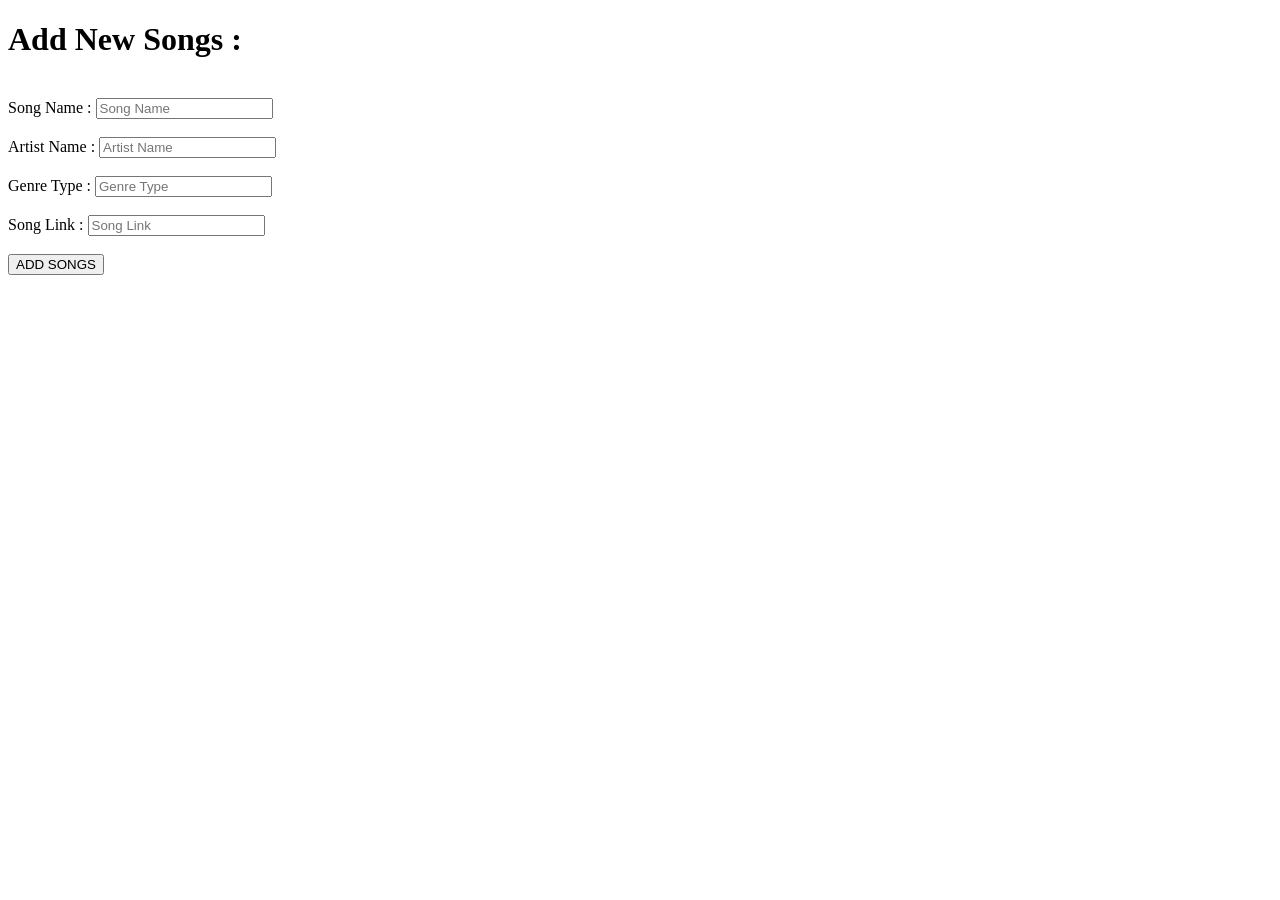
==== src/main/resources/templates/addSongs.html @ ceb08ba5 "1st Version of TuneHub" ====
<!DOCTYPE html>
<html xmlns:th="http://www.thymeleaf.com">
<head>
<meta charset="ISO-8859-1">
<title>Tunehub Add Songs</title>

<link rel="stylesheet" th:href="@{/css/addSongs.css}">

</head>
<body style="background-image: url('/images/addSongs.jpg');">
	<form action="addSongs" method="post">
	<div>
	<h1>Add New Songs : </h1><br>
	<label>Song Name : </label>
	<input type="text" placeholder="Song Name" name="name" required="required"><br><br>
	<label>Artist Name : </label>
	<input type="text" placeholder="Artist Name" name="artist" required="required"><br><br>
	<label>Genre Type : </label>
	<input type="text" placeholder="Genre Type" name="genre" required="required"><br><br>
	<label>Song Link : </label>
	<input type="text" placeholder="Song Link" name="link" required="required"><br><br>
	<input type="submit" value="ADD SONGS">	
	</div>
	
	</form>
</body>
</html>
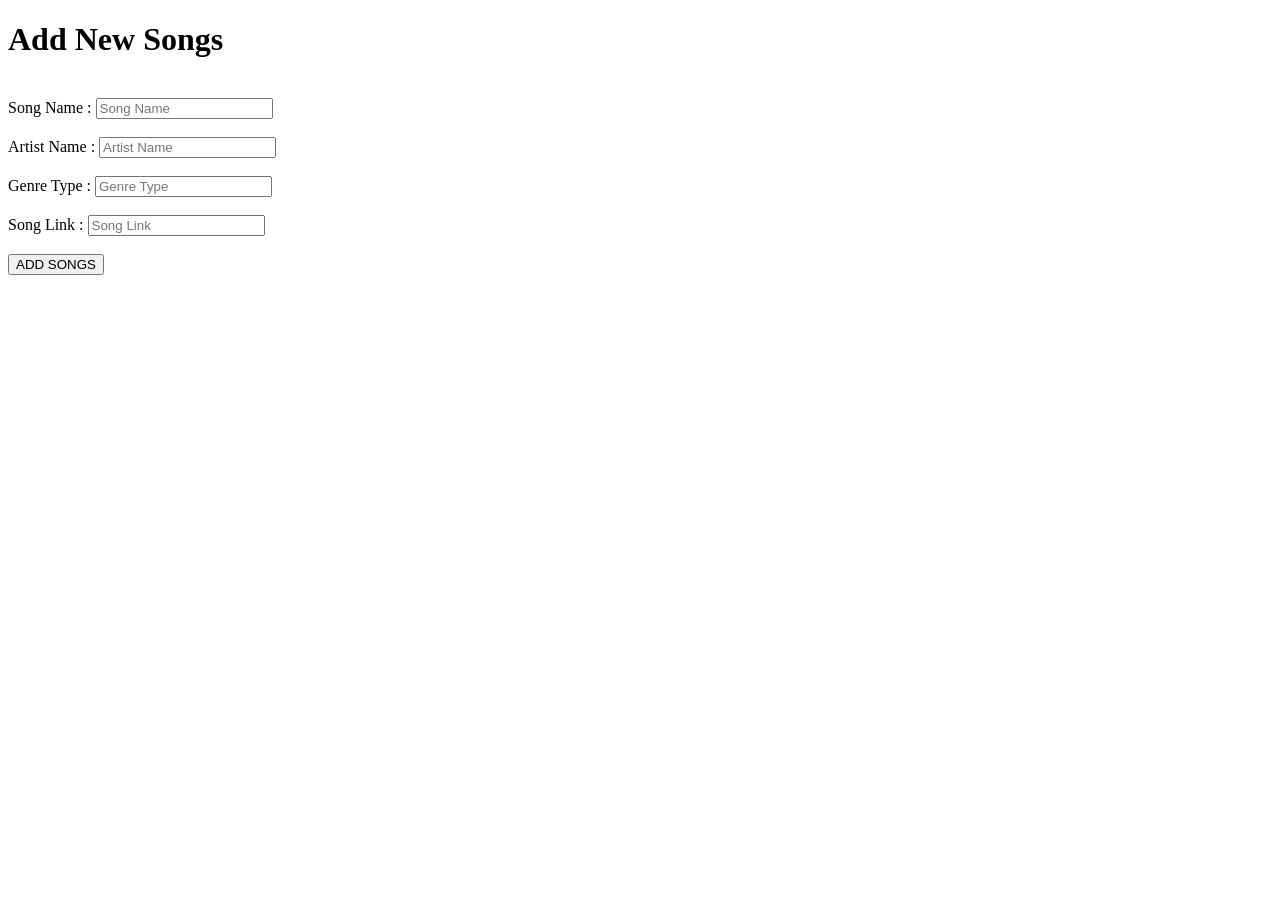
==== commit 1514984f: "1st version of Tunehub" ====
--- a/src/main/resources/templates/addSongs.html
+++ b/src/main/resources/templates/addSongs.html
@@ -10,7 +10,7 @@
 <body style="background-image: url('/images/addSongs.jpg');">
 	<form action="addSongs" method="post">
 	<div>
-	<h1>Add New Songs : </h1><br>
+	<h1>Add New Songs</h1><br>
 	<label>Song Name : </label>
 	<input type="text" placeholder="Song Name" name="name" required="required"><br><br>
 	<label>Artist Name : </label>
